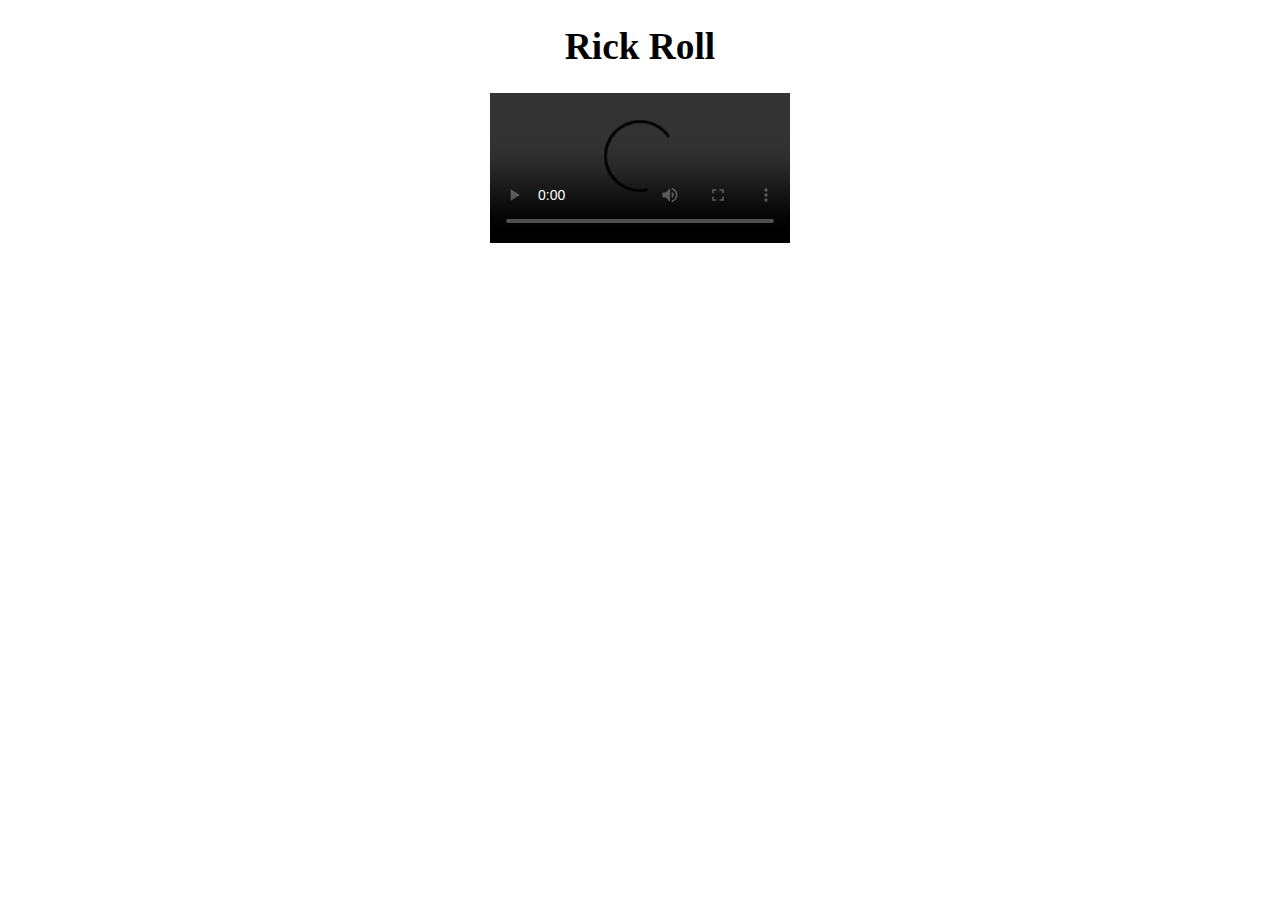
==== rickroll/index.html @ c3669e82 "Adding completed index.html and style.css" ====
<!DOCTYPE html>
<html>
<head>
<meta charset="utf-8" />
<title>Rick Roll</title>
<link rel="stylesheet" href="style.css" type="text/css" />
</head>

<body>

<h1 id="title">Rick Roll</h1>

<video src="https://www.cs.tufts.edu/comp/20/rickroll.mp4" id="rickroll" controls></video>
<div id="lyrics"></div>

<script type="text/javascript">
	var video = document.getElementById("rickroll");
	var caption = document.getElementById("lyrics");
	video.addEventListener("timeupdate", function() {		
		if (video.currentTime < 18.5) {
			caption.innerHTML ="*intro music*";
		}
		else if (video.currentTime > 18.5 && video.currentTime < 34.9) {
			caption.innerHTML = "We're no strangers to love <br> 																 You know the rules and so do I <br> 															 A full commitment's what I'm thinking of <br> 													 You wouldn't get this from any other guy";
		}
		else if (video.currentTime > 34.9 && video.currentTime < 42.9) {
			caption.innerHTML = "I just wanna tell you how I'm feeling <br>														 Gotta make you understand";
		}
		else if (video.currentTime > 42.9 && video.currentTime < 60.5) {
			caption.innerHTML = "Never gonna give you up <br>																	 Never gonna let you down <br> 																	 Never gonna run around and desert you <br> 													 Never gonna make you cry <br>																	 Never gonna say goodbye <br> 																	 Never gonna tell a lie and hurt you";
		}
		else if (video.currentTime > 60.5 && video.currentTime < 77.3) {
			caption.innerHTML = "We've known each other for so long <br>														 Your heart's been aching, but <br>																 You're too shy to say it <br> 																	 Inside, we both know what's been going on <br>													 We know the game and we're gonna play it";
		}
		else if (video.currentTime > 77.3 && video.currentTime < 85.2) {
			caption.innerHTML = "And if you ask me how I'm feeling <br>														 	 Don't tell me you're too blind to see";
		}
		else if (video.currentTime > 85.2 && video.currentTime < 119.3) {
			caption.innerHTML = "Never gonna give you up <br>																	 Never gonna let you down <br> 																	 Never gonna run around and desert you <br> 													 Never gonna make you cry <br>																	 Never gonna say goodbye <br> 																	 Never gonna tell a lie and hurt you <br>														 (x2)";
		}
		else if (video.currentTime > 119.3 && video.currentTime < 136.5) {
			caption.innerHTML = "(Ooh, give you up) <br>																		 (Ooh, give you up) <br> 																		 Never gonna give, never gonna give <br> 														 (Give you up) <br>																	 			 Never gonna give, never gonna give <br> 														 (Give you up)";
		}
		else if (video.currentTime > 136.5 && video.currentTime < 153.2) {
			caption.innerHTML = "We've known each other for so long <br>														 Your heart's been aching, but <br>																 You're too shy to say it <br> 																	 Inside, we both know what's been going on <br>													 We know the game and we're gonna play it";
		}
		else if (video.currentTime > 153.2 && video.currentTime < 161) {
			caption.innerHTML = "I just wanna tell you how I'm feeling <br>														 Gotta make you understand";
		}
		else if (video.currentTime > 161 && video.currentTime < 212) {
			caption.innerHTML = "Never gonna give you up <br>																	 Never gonna let you down <br> 																	 Never gonna run around and desert you <br> 													 Never gonna make you cry <br>																	 Never gonna say goodbye <br> 																	 Never gonna tell a lie and hurt you <br>														 (x3)";
		}
		else {
			caption.innerHTML ="";
		}
		}, false);
</script>
</body>
</html>
---- rickroll/style.css ----
body {
	text-align: center;
	font: Garamond;
	font-size: 14pt;
}

#Title { 
	text-align: center;
	font: Garamond;
	font-weight: 900; 
	font-variant: small-caps
}
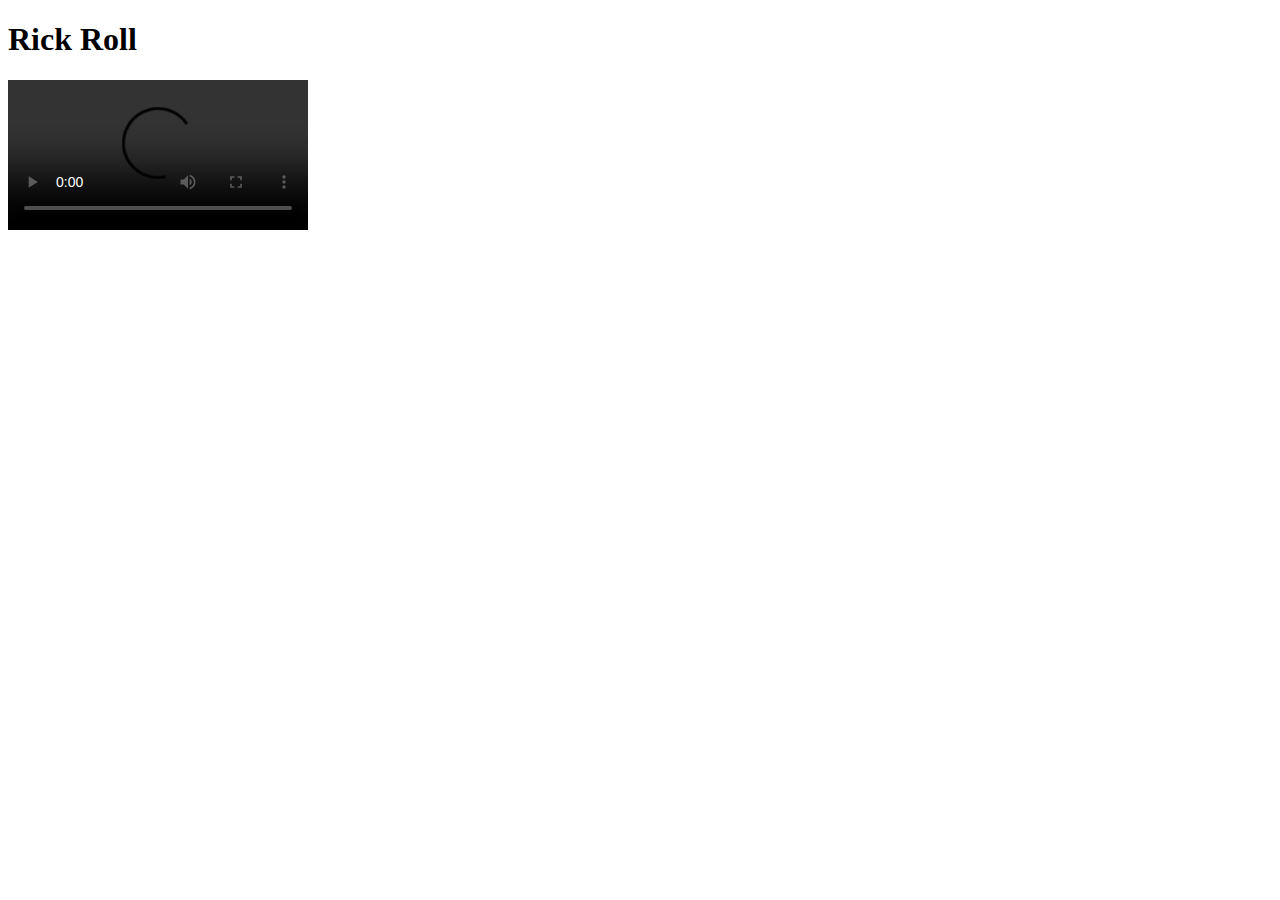
==== commit 1e1253be: "Added correct version of index.html" ====
--- a/rickroll/index.html
+++ b/rickroll/index.html
@@ -1,60 +1,60 @@
-<!DOCTYPE html>
-<html>
-<head>
-<meta charset="utf-8" />
-<title>Rick Roll</title>
-<link rel="stylesheet" href="style.css" type="text/css" />
-</head>
-
-<body>
-
-<h1 id="title">Rick Roll</h1>
-
-<video src="https://www.cs.tufts.edu/comp/20/rickroll.mp4" id="rickroll" controls></video>
-<div id="lyrics"></div>
-
-<script type="text/javascript">
-	var video = document.getElementById("rickroll");
-	var caption = document.getElementById("lyrics");
-	video.addEventListener("timeupdate", function() {		
-		if (video.currentTime < 18.5) {
-			caption.innerHTML ="*intro music*";
-		}
-		else if (video.currentTime > 18.5 && video.currentTime < 34.9) {
-			caption.innerHTML = "We're no strangers to love <br> 																 You know the rules and so do I <br> 															 A full commitment's what I'm thinking of <br> 													 You wouldn't get this from any other guy";
-		}
-		else if (video.currentTime > 34.9 && video.currentTime < 42.9) {
-			caption.innerHTML = "I just wanna tell you how I'm feeling <br>														 Gotta make you understand";
-		}
-		else if (video.currentTime > 42.9 && video.currentTime < 60.5) {
-			caption.innerHTML = "Never gonna give you up <br>																	 Never gonna let you down <br> 																	 Never gonna run around and desert you <br> 													 Never gonna make you cry <br>																	 Never gonna say goodbye <br> 																	 Never gonna tell a lie and hurt you";
-		}
-		else if (video.currentTime > 60.5 && video.currentTime < 77.3) {
-			caption.innerHTML = "We've known each other for so long <br>														 Your heart's been aching, but <br>																 You're too shy to say it <br> 																	 Inside, we both know what's been going on <br>													 We know the game and we're gonna play it";
-		}
-		else if (video.currentTime > 77.3 && video.currentTime < 85.2) {
-			caption.innerHTML = "And if you ask me how I'm feeling <br>														 	 Don't tell me you're too blind to see";
-		}
-		else if (video.currentTime > 85.2 && video.currentTime < 119.3) {
-			caption.innerHTML = "Never gonna give you up <br>																	 Never gonna let you down <br> 																	 Never gonna run around and desert you <br> 													 Never gonna make you cry <br>																	 Never gonna say goodbye <br> 																	 Never gonna tell a lie and hurt you <br>														 (x2)";
-		}
-		else if (video.currentTime > 119.3 && video.currentTime < 136.5) {
-			caption.innerHTML = "(Ooh, give you up) <br>																		 (Ooh, give you up) <br> 																		 Never gonna give, never gonna give <br> 														 (Give you up) <br>																	 			 Never gonna give, never gonna give <br> 														 (Give you up)";
-		}
-		else if (video.currentTime > 136.5 && video.currentTime < 153.2) {
-			caption.innerHTML = "We've known each other for so long <br>														 Your heart's been aching, but <br>																 You're too shy to say it <br> 																	 Inside, we both know what's been going on <br>													 We know the game and we're gonna play it";
-		}
-		else if (video.currentTime > 153.2 && video.currentTime < 161) {
-			caption.innerHTML = "I just wanna tell you how I'm feeling <br>														 Gotta make you understand";
-		}
-		else if (video.currentTime > 161 && video.currentTime < 212) {
-			caption.innerHTML = "Never gonna give you up <br>																	 Never gonna let you down <br> 																	 Never gonna run around and desert you <br> 													 Never gonna make you cry <br>																	 Never gonna say goodbye <br> 																	 Never gonna tell a lie and hurt you <br>														 (x3)";
-		}
-		else {
-			caption.innerHTML ="";
-		}
-		}, false);
-</script>
-</body>
-</html>	
-
+<!DOCTYPE html>
+<html>
+<head>
+<meta charset="utf-8" />
+<title>Rick Roll</title>
+<link rel="stylesheet" href="style.css" type="text/css" />
+</head>
+
+<body>
+
+<h1 id="title">Rick Roll</h1>
+
+<video src="https://www.cs.tufts.edu/comp/20/rickroll.mp4" id="rickroll" controls></video>
+<div id="lyrics"></div>
+
+<script type="text/javascript">
+	var video = document.getElementById("rickroll");
+	var caption = document.getElementById("lyrics");
+	video.addEventListener("timeupdate", function() {		
+		if (video.currentTime < 18.5) {
+			caption.innerHTML ="*intro music*";
+		}
+		else if (video.currentTime > 18.5 && video.currentTime < 34.9) {
+			caption.innerHTML = "We're no strangers to love <br> 																 You know the rules and so do I <br> 															 A full commitment's what I'm thinking of <br> 													 You wouldn't get this from any other guy";
+		}
+		else if (video.currentTime > 34.9 && video.currentTime < 42.9) {
+			caption.innerHTML = "I just wanna tell you how I'm feeling <br>														 Gotta make you understand";
+		}
+		else if (video.currentTime > 42.9 && video.currentTime < 60.5) {
+			caption.innerHTML = "Never gonna give you up <br>																	 Never gonna let you down <br> 																	 Never gonna run around and desert you <br> 													 Never gonna make you cry <br>																	 Never gonna say goodbye <br> 																	 Never gonna tell a lie and hurt you";
+		}
+		else if (video.currentTime > 60.5 && video.currentTime < 77.3) {
+			caption.innerHTML = "We've known each other for so long <br>														 Your heart's been aching, but <br>																 You're too shy to say it <br> 																	 Inside, we both know what's been going on <br>													 We know the game and we're gonna play it";
+		}
+		else if (video.currentTime > 77.3 && video.currentTime < 85.2) {
+			caption.innerHTML = "And if you ask me how I'm feeling <br>														 	 Don't tell me you're too blind to see";
+		}
+		else if (video.currentTime > 85.2 && video.currentTime < 119.3) {
+			caption.innerHTML = "Never gonna give you up <br>																	 Never gonna let you down <br> 																	 Never gonna run around and desert you <br> 													 Never gonna make you cry <br>																	 Never gonna say goodbye <br> 																	 Never gonna tell a lie and hurt you <br>														 (x2)";
+		}
+		else if (video.currentTime > 119.3 && video.currentTime < 136.5) {
+			caption.innerHTML = "(Ooh, give you up) <br>																		 (Ooh, give you up) <br> 																		 Never gonna give, never gonna give <br> 														 (Give you up) <br>																	 			 Never gonna give, never gonna give <br> 														 (Give you up)";
+		}
+		else if (video.currentTime > 136.5 && video.currentTime < 153.2) {
+			caption.innerHTML = "We've known each other for so long <br>														 Your heart's been aching, but <br>																 You're too shy to say it <br> 																	 Inside, we both know what's been going on <br>													 We know the game and we're gonna play it";
+		}
+		else if (video.currentTime > 153.2 && video.currentTime < 161) {
+			caption.innerHTML = "I just wanna tell you how I'm feeling <br>														 Gotta make you understand";
+		}
+		else if (video.currentTime > 161 && video.currentTime < 212) {
+			caption.innerHTML = "Never gonna give you up <br>																	 Never gonna let you down <br> 																	 Never gonna run around and desert you <br> 													 Never gonna make you cry <br>																	 Never gonna say goodbye <br> 																	 Never gonna tell a lie and hurt you <br>														 (x3)";
+		}
+		else {
+			caption.innerHTML ="";
+		}
+		}, false);
+</script>
+</body>
+</html>	
+
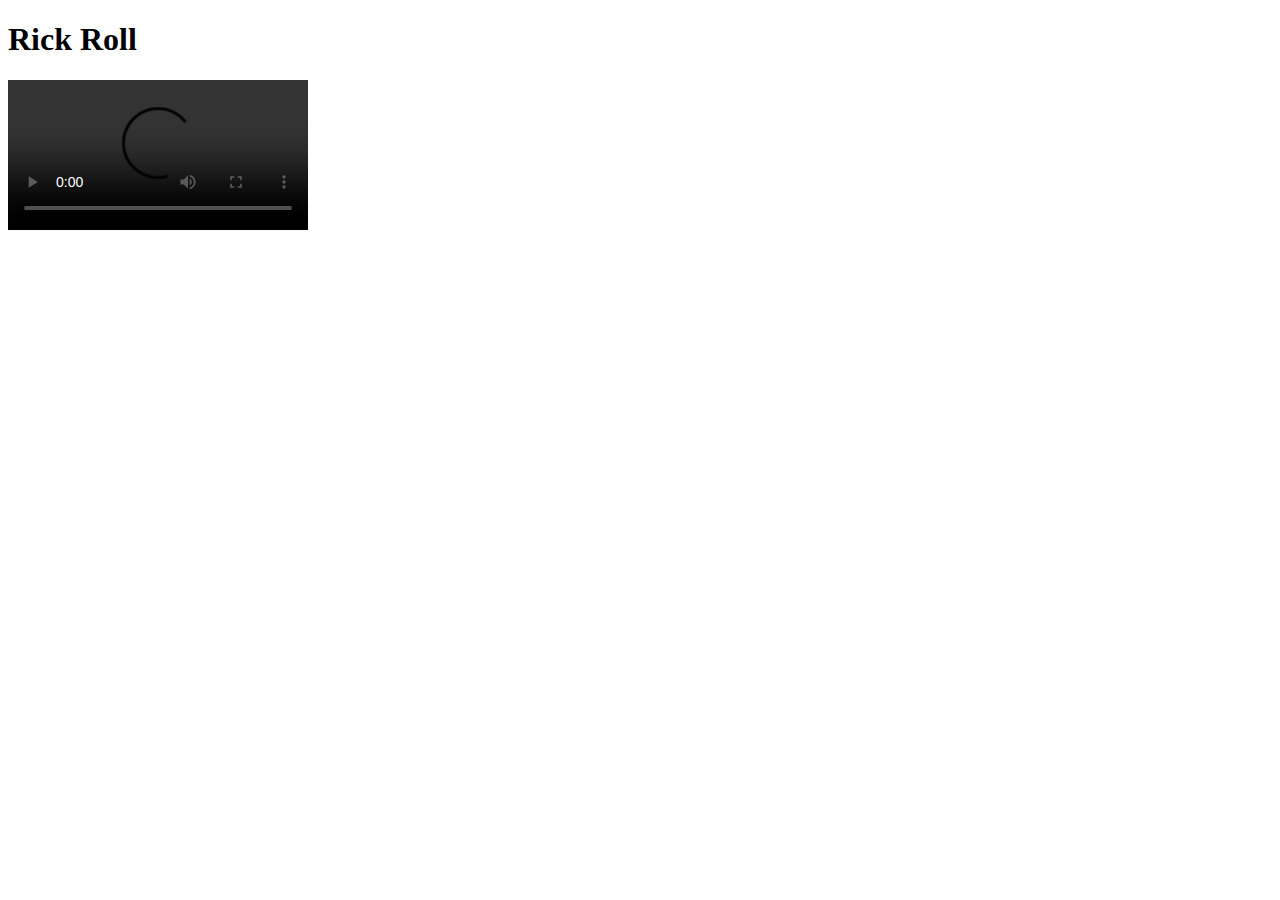
==== commit c022a244: "Added rickroll files: index.html, style.css, README.txt" ====
--- a/rickroll/index.html
+++ b/rickroll/index.html
@@ -1,60 +1,60 @@
-<!DOCTYPE html>
-<html>
-<head>
-<meta charset="utf-8" />
-<title>Rick Roll</title>
-<link rel="stylesheet" href="style.css" type="text/css" />
-</head>
-
-<body>
-
-<h1 id="title">Rick Roll</h1>
-
-<video src="https://www.cs.tufts.edu/comp/20/rickroll.mp4" id="rickroll" controls></video>
-<div id="lyrics"></div>
-
-<script type="text/javascript">
-	var video = document.getElementById("rickroll");
-	var caption = document.getElementById("lyrics");
-	video.addEventListener("timeupdate", function() {		
-		if (video.currentTime < 18.5) {
-			caption.innerHTML ="*intro music*";
-		}
-		else if (video.currentTime > 18.5 && video.currentTime < 34.9) {
-			caption.innerHTML = "We're no strangers to love <br> 																 You know the rules and so do I <br> 															 A full commitment's what I'm thinking of <br> 													 You wouldn't get this from any other guy";
-		}
-		else if (video.currentTime > 34.9 && video.currentTime < 42.9) {
-			caption.innerHTML = "I just wanna tell you how I'm feeling <br>														 Gotta make you understand";
-		}
-		else if (video.currentTime > 42.9 && video.currentTime < 60.5) {
-			caption.innerHTML = "Never gonna give you up <br>																	 Never gonna let you down <br> 																	 Never gonna run around and desert you <br> 													 Never gonna make you cry <br>																	 Never gonna say goodbye <br> 																	 Never gonna tell a lie and hurt you";
-		}
-		else if (video.currentTime > 60.5 && video.currentTime < 77.3) {
-			caption.innerHTML = "We've known each other for so long <br>														 Your heart's been aching, but <br>																 You're too shy to say it <br> 																	 Inside, we both know what's been going on <br>													 We know the game and we're gonna play it";
-		}
-		else if (video.currentTime > 77.3 && video.currentTime < 85.2) {
-			caption.innerHTML = "And if you ask me how I'm feeling <br>														 	 Don't tell me you're too blind to see";
-		}
-		else if (video.currentTime > 85.2 && video.currentTime < 119.3) {
-			caption.innerHTML = "Never gonna give you up <br>																	 Never gonna let you down <br> 																	 Never gonna run around and desert you <br> 													 Never gonna make you cry <br>																	 Never gonna say goodbye <br> 																	 Never gonna tell a lie and hurt you <br>														 (x2)";
-		}
-		else if (video.currentTime > 119.3 && video.currentTime < 136.5) {
-			caption.innerHTML = "(Ooh, give you up) <br>																		 (Ooh, give you up) <br> 																		 Never gonna give, never gonna give <br> 														 (Give you up) <br>																	 			 Never gonna give, never gonna give <br> 														 (Give you up)";
-		}
-		else if (video.currentTime > 136.5 && video.currentTime < 153.2) {
-			caption.innerHTML = "We've known each other for so long <br>														 Your heart's been aching, but <br>																 You're too shy to say it <br> 																	 Inside, we both know what's been going on <br>													 We know the game and we're gonna play it";
-		}
-		else if (video.currentTime > 153.2 && video.currentTime < 161) {
-			caption.innerHTML = "I just wanna tell you how I'm feeling <br>														 Gotta make you understand";
-		}
-		else if (video.currentTime > 161 && video.currentTime < 212) {
-			caption.innerHTML = "Never gonna give you up <br>																	 Never gonna let you down <br> 																	 Never gonna run around and desert you <br> 													 Never gonna make you cry <br>																	 Never gonna say goodbye <br> 																	 Never gonna tell a lie and hurt you <br>														 (x3)";
-		}
-		else {
-			caption.innerHTML ="";
-		}
-		}, false);
-</script>
-</body>
-</html>	
-
+<!DOCTYPE html>
+<html>
+<head>
+<meta charset="utf-8" />
+<title>Rick Roll</title>
+<link rel="stylesheet" href="style.css" type="text/css" />
+</head>
+
+<body>
+
+<h1 id="title">Rick Roll</h1>
+
+<video src="https://www.cs.tufts.edu/comp/20/rickroll.mp4" id="rickroll" controls></video>
+<div id="lyrics"></div>
+
+<script type="text/javascript">
+	var video = document.getElementById("rickroll");
+	var caption = document.getElementById("lyrics");
+	video.addEventListener("timeupdate", function() {		
+		if (video.currentTime < 18.5) {
+			caption.innerHTML ="*intro music*";
+		}
+		else if (video.currentTime > 18.5 && video.currentTime < 34.9) {
+			caption.innerHTML = "We're no strangers to love <br> You know the rules and so do I <br> A full commitment's what I'm thinking of <br> You wouldn't get this from any other guy";
+		}
+		else if (video.currentTime > 34.9 && video.currentTime < 42.9) {
+			caption.innerHTML = "I just wanna tell you how I'm feeling <br> Gotta make you understand";
+		}
+		else if (video.currentTime > 42.9 && video.currentTime < 60.5) {
+			caption.innerHTML = "Never gonna give you up <br> Never gonna let you down <br> Never gonna run around and desert you <br> Never gonna make you cry <br> Never gonna tell a lie and hurt you";
+		}
+		else if (video.currentTime > 60.5 && video.currentTime < 77.3) {
+			caption.innerHTML = "We've known each other for so long <br> Your heart's been aching, but <br> You're too shy to say it <br> Inside, we both know what's been going on <br> We know the game and we're gonna play it";
+		}
+		else if (video.currentTime > 77.3 && video.currentTime < 85.2) {
+			caption.innerHTML = "And if you ask me how I'm feeling <br> Don't tell me you're too blind to see";
+		}
+		else if (video.currentTime > 85.2 && video.currentTime < 119.3) {
+			caption.innerHTML = "Never gonna give you up <br> Never gonna let you down <br> Never gonna run around and desert you <br> Never gonna make you cry <br> Never gonna say goodbye <br> Never gonna tell a lie and hurt you <br> (x2)";
+		}
+		else if (video.currentTime > 119.3 && video.currentTime < 136.5) {
+			caption.innerHTML = "(Ooh, give you up) <br> (Ooh, give you up) <br> Never gonna give, never gonna give <br> (Give you up) <br> Never gonna give, never gonna give <br> (Give you up)";
+		}
+		else if (video.currentTime > 136.5 && video.currentTime < 153.2) {
+			caption.innerHTML = "We've known each other for so long <br> Your heart's been aching, but <br> You're too shy to say it <br> Inside, we both know what's been going on <br> We know the game and we're gonna play it";
+		}
+		else if (video.currentTime > 153.2 && video.currentTime < 161) {
+			caption.innerHTML = "I just wanna tell you how I'm feeling <br>	Gotta make you understand";
+		}
+		else if (video.currentTime > 161 && video.currentTime < 212) {
+			caption.innerHTML = "Never gonna give you up <br> Never gonna let you down <br> Never gonna run around and desert you <br> Never gonna make you cry <br> Never gonna say goodbye <br> Never gonna tell a lie and hurt you <br> (x3)";
+		}
+		else {
+			caption.innerHTML ="";
+		}
+		}, false);
+</script>
+</body>
+</html>	
+
